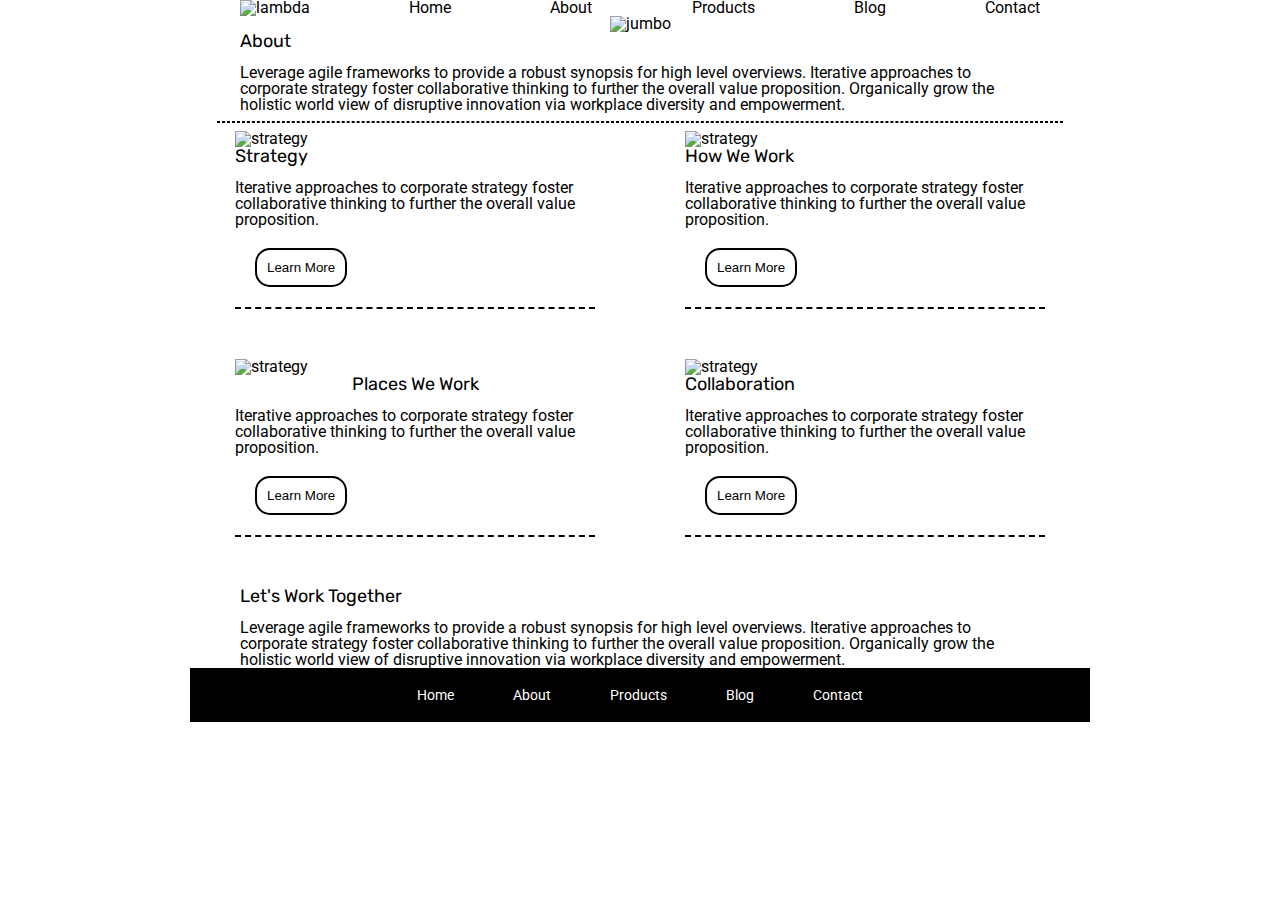
==== about.html @ ca235d82 "uisprint" ====
<!doctype html>

<html lang="en">
<head>
  <meta charset="utf-8">

  <title>Sprint Challenge - About</title>

  <link href="https://fonts.googleapis.com/css?family=Roboto|Rubik" rel="stylesheet">
  <link rel="stylesheet" href="css/index.css">

</head>



  <body>
<header>
    <nav>
      <img src="img/lambda-black.png" alt="lambda">
      <a href="index.html">Home</a>
      <a href="about.html">About</a>
      <a href="#">Products</a>
      <a href="#">Blog</a>
      <a href="#">Contact</a>
  </nav>
  </header>
  <div id="bar">
      <img src="img/jumbo-about.png" alt="jumbo">
      </div>

    <div class="container about-page">

      <h2>
    About
</h2>

    Leverage agile frameworks to provide a robust synopsis for high level overviews. Iterative approaches to corporate strategy foster collaborative thinking to further the overall value proposition. Organically grow the holistic world view of disruptive innovation via workplace diversity and empowerment.
</section>
    </div>
    <hr>


<section class="main">

<section class="block">
<div>
    <img src="img/about-plan.png" alt="strategy">
    </div>
    <div>
      <h2>
    Strategy
    </h2>
  </div>
  <div>
    Iterative approaches to corporate strategy foster collaborative thinking to further the overall value proposition.
</div>
<div>
    <button>
    Learn More
</button>
</div>
</section>

<section class="block">
  <div>
    <img src="img/about-working.png" alt="strategy">
    </div>
    <div>
      <h2>
    How We Work
    </h2>
    </div>
    <div>
    Iterative approaches to corporate strategy foster collaborative thinking to further the overall value proposition.
    </div>
    <div>
  <button>
    Learn More
    </button>
  </div>
</section>

<section class="block">
  <div>
    <img src="img/about-office.png" alt="strategy">
  </div>
  <h2>
    Places We Work
</h2>
<div>
    Iterative approaches to corporate strategy foster collaborative thinking to further the overall value proposition.
</div>
<div>
<button>
    Learn More
</button>
</div>
</section>

<section class="block">
<div>
<img src="img/about-meeting.png" alt="strategy">
</div>
<div>
  <h2>
    Collaboration
    </h2>
    </div>
    <div>
    Iterative approaches to corporate strategy foster collaborative thinking to further the overall value proposition.
</div>
<div>
  <button>
    Learn More
    </button>
  </div>
    </section>
    </section>

    <div class="container about-page">
      <h2>
    Let's Work Together
</h2>
    Leverage agile frameworks to provide a robust synopsis for high level overviews. Iterative approaches to corporate strategy foster collaborative thinking to further the overall value proposition. Organically grow the holistic world view of disruptive innovation via workplace diversity and empowerment.
    </div>
      <footer>
        <nav>
          <a href="index.html">Home</a>
          <a href="#">About</a>
          <a href="#">Products</a>
          <a href="#">Blog</a>
          <a href="#">Contact</a>
        </nav>
      </footer>
    </div><!-- container -->        
</body>
</html>
---- css/index.css ----
/* http://meyerweb.com/eric/tools/css/reset/ 
   v2.0 | 20110126
   License: none (public domain)
*/

html, body, div, span, applet, object, iframe,
h1, h2, h3, h4, h5, h6, p, blockquote, pre,
a, abbr, acronym, address, big, cite, code,
del, dfn, em, img, ins, kbd, q, s, samp,
small, strike, strong, sub, sup, tt, var,
b, u, i, center,
dl, dt, dd, ol, ul, li,
fieldset, form, label, legend,
table, caption, tbody, tfoot, thead, tr, th, td,
article, aside, canvas, details, embed, 
figure, figcaption, footer, header, hgroup, 
menu, nav, output, ruby, section, summary,
time, mark, audio, video {
	margin: 0 auto;
	padding: 0;
	border: 0;
	font-size: 100%;
	font: inherit;
    vertical-align: baseline;
    max-width: 900px;
}
/* HTML5 display-role reset for older browsers */
article, aside, details, figcaption, figure, 
footer, header, hgroup, menu, nav, section {
	display: block;
}
body {
	line-height: 1;
}
ol, ul {
	list-style: none;
}
blockquote, q {
	quotes: none;
}
blockquote:before, blockquote:after,
q:before, q:after {
	content: '';
	content: none;
}
table {
	border-collapse: collapse;
	border-spacing: 0;
}

* {
    box-sizing: border-box;
}

html, body {
    height: 100%;
    font-family: 'Roboto', sans-serif;
}

h1, h2, h3, h4, h5 {
    font-size: 18px;
    margin-bottom: 15px;
    font-family: 'Rubik', sans-serif;
}

p {
    line-height: 1.4;
}

.container {
    width: 800px;
    margin: 0 auto;
}

.top-content {
    display: flex;
    flex-wrap: wrap;
    justify-content: space-evenly;
    margin-bottom: 20px;
    border-bottom: 1px dashed black;
}

.top-content .text-container {
    width: 48%;
    padding: 0 1%;
    padding-bottom: 20px;  
}

.middle-content {
    margin-bottom: 20px;
    border-bottom: 1px dashed black;
    flex-direction: column;
}

.middle-content h2 {
    padding: 0 2%;
    margin: 0;
}

.middle-content .boxes {
    display: flex;
    flex-wrap: wrap;
    justify-content: space-evenly;
}

.middle-content .boxes .box {
    width: 100px;
    height: 100px;
    background: black;
    margin: 20px 2.5%;
    color: white;
    display: flex;
    align-items: center;
    justify-content: center;
}

.bottom-content {
    display: flex;
    margin: 0 2% 20px;
    justify-content: space-around;
}

.bottom-content .text-container {
    max-width: 30%;;
    padding-right: 4%;
}

.bottom-content .text-container:last-child {
    padding-right: 0;
}

footer {
    width: 100%;
    background: black;
}

footer nav {
    width: 60%;
    display: flex;
    justify-content: space-between;
    align-items: center;
    padding: 20px 2%;
    font-size: 14px;
}

footer nav a {
    color: white;
    text-decoration: none;
}
header{
    width:100%;
}
header nav{
    display:flex;
    justify-content: space-between;
    justify-content: space-between;
    align-items:center;
    margin:0 auto;
}
header nav a{
    
    color:black;
    text-decoration: none;
}
#bar{
    display:flex;
    justify-content: center;
}
section{
    display:flex;
    flex-wrap: wrap;
}
.main{
    display:flex;
    margin:0 auto;
    align-items: flex-start;
    flex-wrap:wrap;
    justify-content: center;
}
.block{
    display:flex;
    flex-direction: column;
    max-width: 40%;
    align-items: flex-start;
    border-bottom:2px dashed black;
    margin-bottom:50px;
}
.block div{
    display:flex;
    flex-direction: column; 
    margin:0;
}
hr{
    border: 1px dashed black; 
    max-width:94%;
}
button{
    background-color: white;
    border:2px solid black;
    border-radius: 15px;
    padding:10px;
    margin:20px;
}
.vl{
    border-left: dashed black;
}
#box1{
    background-color: teal;
}
#box2{
    background-color:gold;
}
#box3{
    background-color:cadetblue;
}
#box4{
    background-color:coral;
}
#box5{
    background-color:crimson;
}
#box6{
    background-color:forestgreen;
}
#box7{
    background-color:darkorchid;
}
#box8{
    background-color:hotpink;
}
#box9{
    background-color:indigo;
}
#box10{
    background-color:dodgerblue;
}
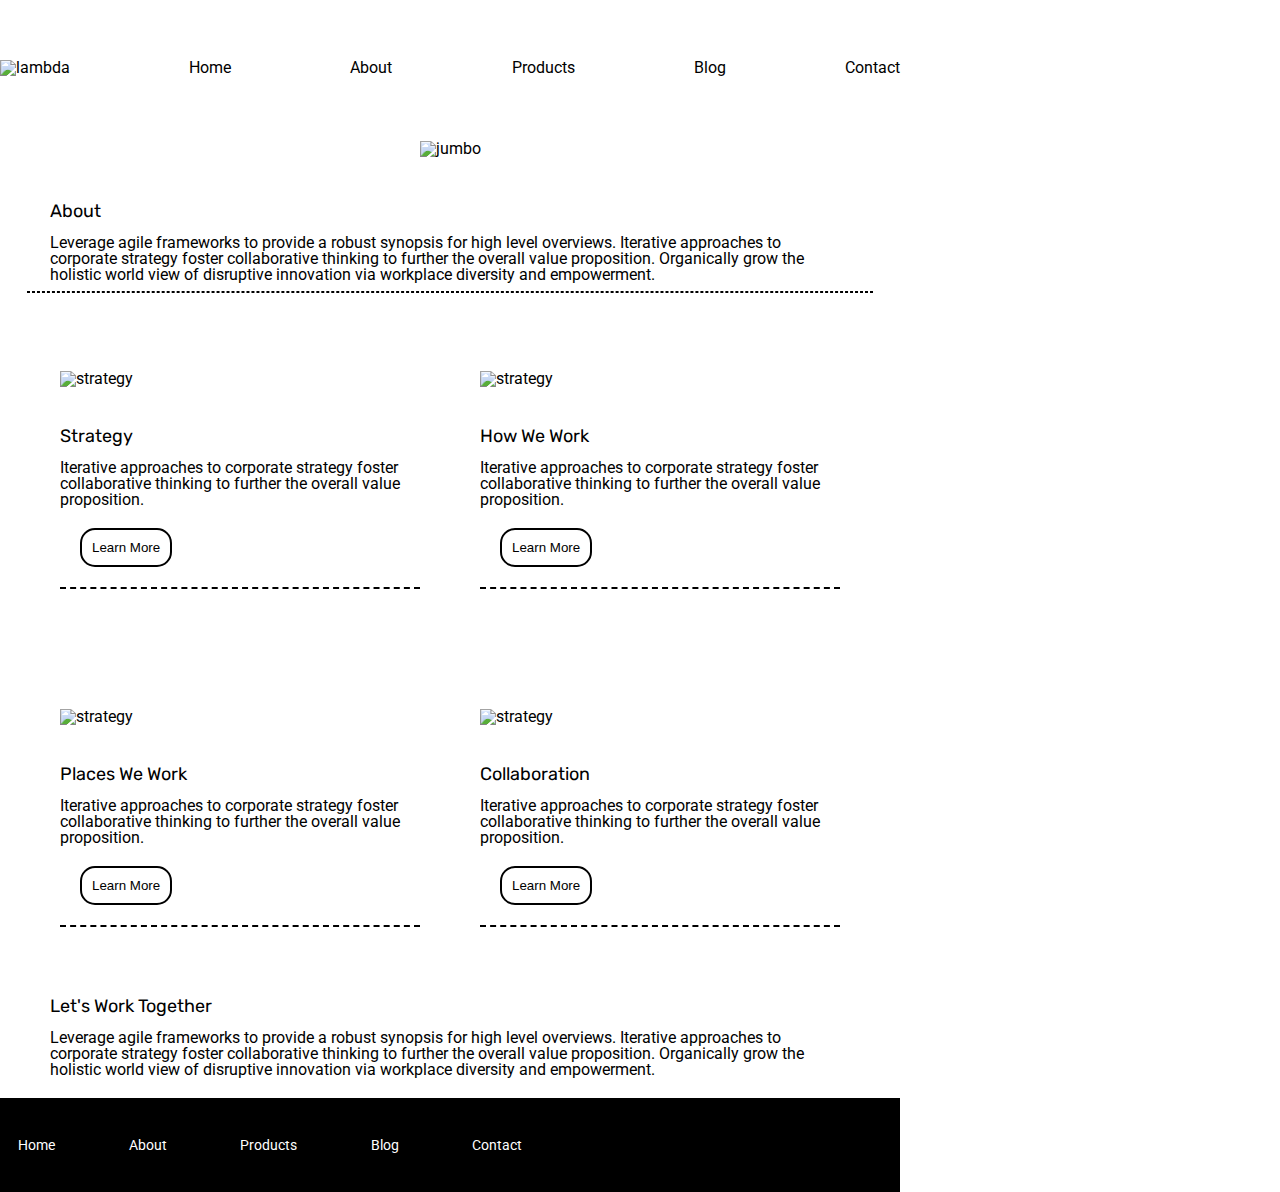
==== commit c9edcd75: "uisprint" ====
--- a/about.html
+++ b/about.html
@@ -84,9 +84,11 @@
   <div>
     <img src="img/about-office.png" alt="strategy">
   </div>
+  <div>
   <h2>
     Places We Work
 </h2>
+</div>
 <div>
     Iterative approaches to corporate strategy foster collaborative thinking to further the overall value proposition.
 </div>
--- a/css/index.css
+++ b/css/index.css
@@ -16,7 +16,7 @@
 figure, figcaption, footer, header, hgroup, 
 menu, nav, output, ruby, section, summary,
 time, mark, audio, video {
-	margin: 0 auto;
+	margin: 20px 0;
 	padding: 0;
 	border: 0;
 	font-size: 100%;
@@ -165,6 +165,7 @@
 #bar{
     display:flex;
     justify-content: center;
+    margin:25px 0;
 }
 section{
     display:flex;
@@ -183,7 +184,7 @@
     max-width: 40%;
     align-items: flex-start;
     border-bottom:2px dashed black;
-    margin-bottom:50px;
+    margin:50px 30px;
 }
 .block div{
     display:flex;
